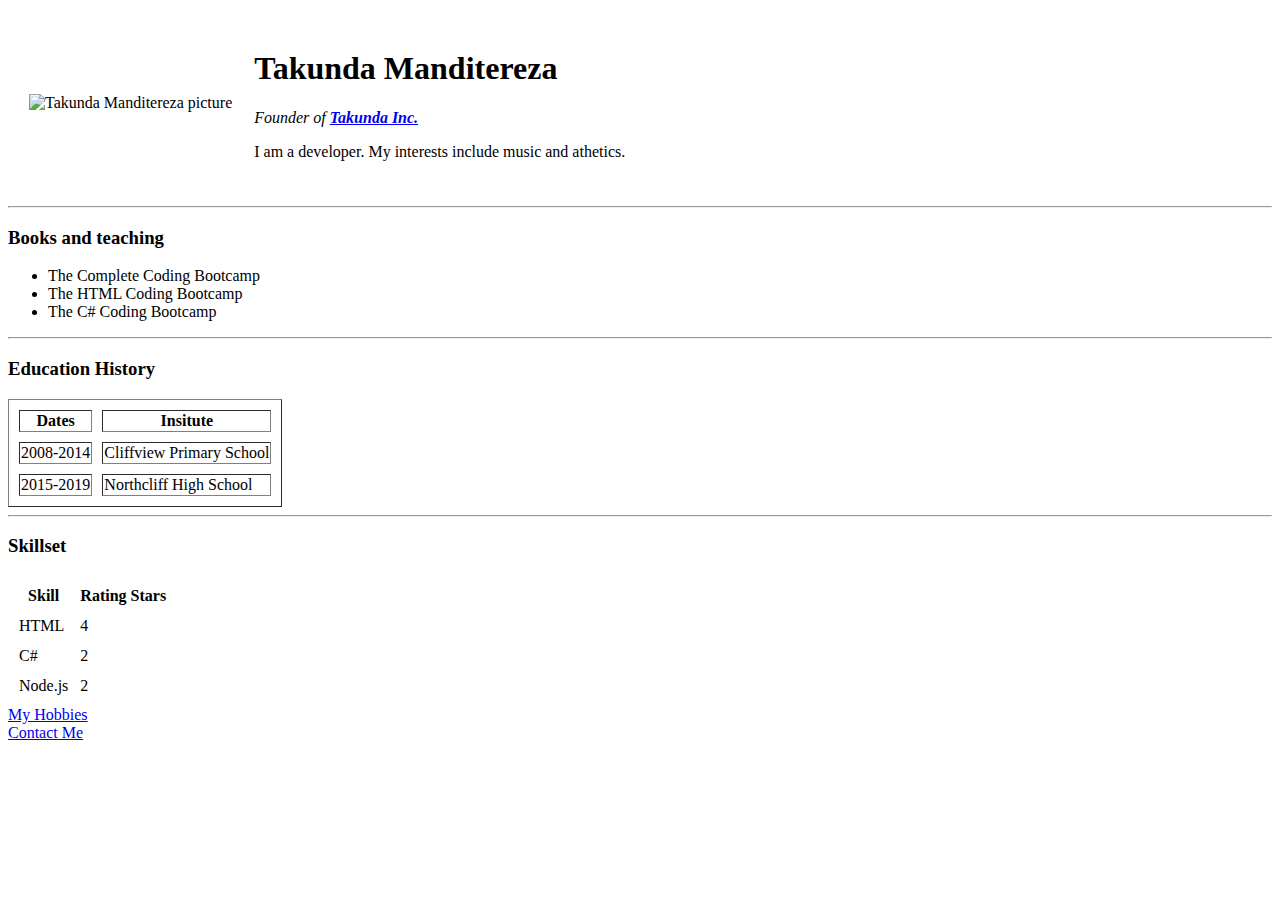
==== index.html @ 6ada78c5 "Add initial CV website files" ====
<!DOCTYPE html>
<html lang="en" dir="ltr">

<head>
  <meta charset="utf-8">
  <title> Takunda's personal site </title>
</head>

<body>
  <table cellspacing = "20">
    <tr>
      <td> <img src="TakundaProfilePic.jpg" alt="Takunda Manditereza picture"> </td>
      <td>   <h1> Takunda Manditereza </h1>
        <p><em> Founder of <strong> <a href="https://spotify.com/"> Takunda Inc. </a> </strong></em></p>
        <p> I am a developer. My interests include music and athetics. </p>
      </td>
    </tr>
  </table>

  <hr>
  <h3> Books and teaching </h3>
  <ul>
    <li> The Complete Coding Bootcamp </li>
    <li> The HTML Coding Bootcamp </li>
    <li> The C# Coding Bootcamp </li>
  </ul>
  <hr>
  <h3> Education History </h3>
  <table border = "1" cellspacing = "10" >
    <thead >
      <tr>
        <th> Dates </th>
        <th> Insitute </th>
      </tr>
    </thead >
    <tbody>
      <tr>
        <td> 2008-2014</td>
        <td> Cliffview Primary School </td>
      </tr>
      <tr>
        <td> 2015-2019</td>
        <td> Northcliff High School </td>
      </tr>
    </tbody>
    <tfoot>

    </tfoot>
  </table>
<hr>
<h3> Skillset </h3>
  <table cellspacing="10">
    <thead>
      <tr>
        <th> Skill </th>
        <th> Rating Stars </th>

      </tr>
    </thead>
    <tbody>
      <tr>
        <td> HTML</td>
        <td> 4 </td>
      </tr>
      <tr>
        <td> C#</td>
        <td> 2 </td>
      </tr>
      <tr>
        <td> Node.js </td>
        <td> 2 </td>
      </tr>
    </tbody>

    <tfoot>

    </tfoot>

  </table>


  <a href="hobbies.html"> My Hobbies </a> <br>
  <a href="contact-me.html"> Contact Me </a>
</body>

</html>
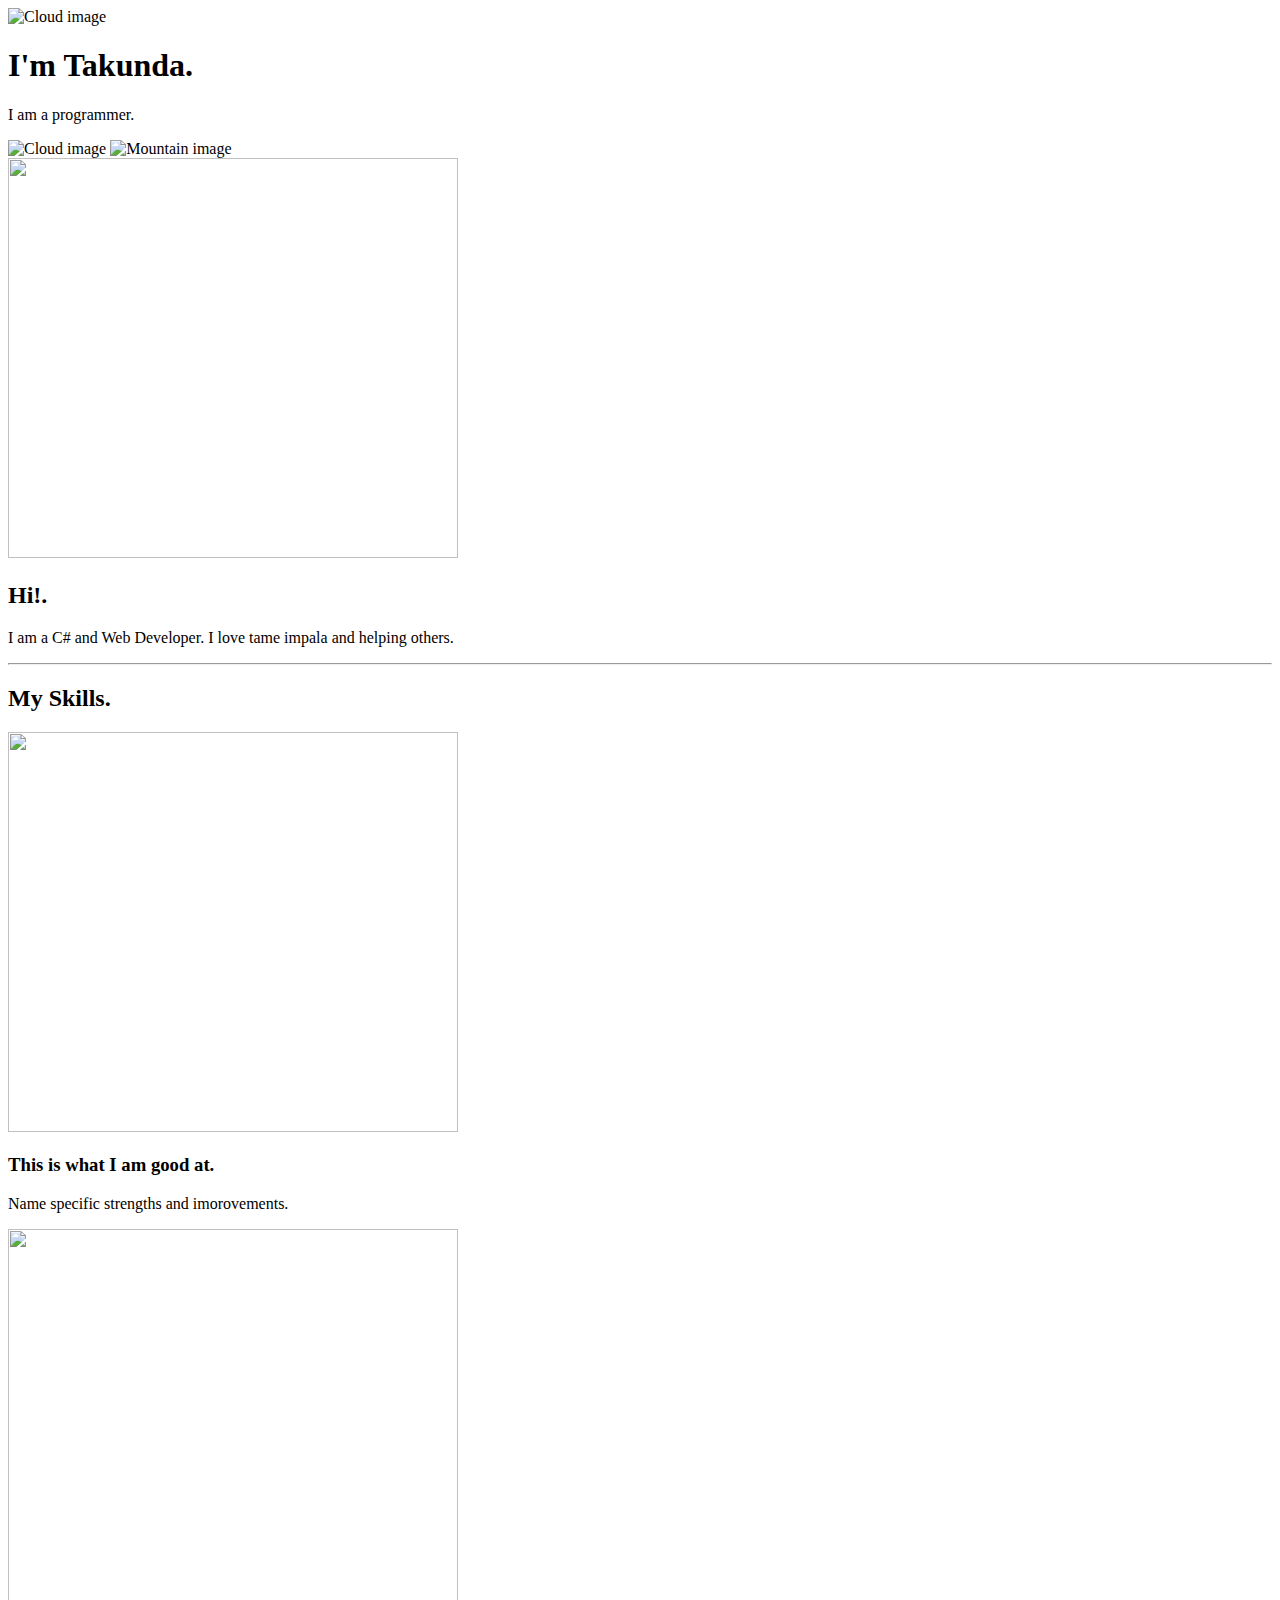
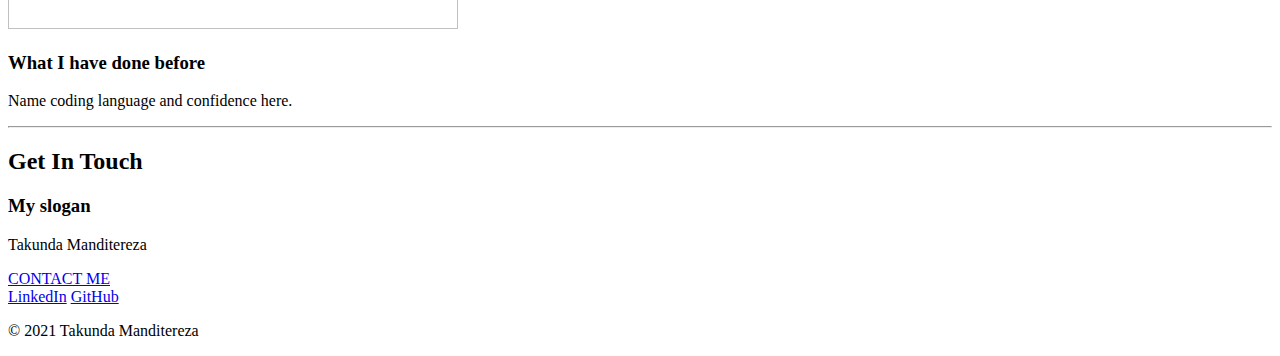
==== commit eea7524b: "Update index.html" ====
--- a/index.html
+++ b/index.html
@@ -1,86 +1,62 @@
 <!DOCTYPE html>
-<html lang="en" dir="ltr">
+<html>
 
 <head>
   <meta charset="utf-8">
-  <title> Takunda's personal site </title>
+  <title> Takunda Manditereza </title>
+  <link rel="stylesheet" href="css/styles.css">
+  <link rel="icon" href="favicon.ico">
+  <link rel="preconnect" href="https://fonts.googleapis.com">
+<link rel="preconnect" href="https://fonts.gstatic.com" crossorigin>
+<link href="https://fonts.googleapis.com/css2?family=Merriweather:wght@300&family=Montserrat:wght@100&family=Sacramento&display=swap" rel="stylesheet">
 </head>
 
-<body>
-  <table cellspacing = "20">
-    <tr>
-      <td> <img src="TakundaProfilePic.jpg" alt="Takunda Manditereza picture"> </td>
-      <td>   <h1> Takunda Manditereza </h1>
-        <p><em> Founder of <strong> <a href="https://spotify.com/"> Takunda Inc. </a> </strong></em></p>
-        <p> I am a developer. My interests include music and athetics. </p>
-      </td>
-    </tr>
-  </table>
+<body margin: 0px;>
+  <div class="top-container">
+    <img class= "topcloud" src="images/cloud.png" alt="Cloud image">
+    <h1> I'm Takunda.</h1>
+    <p> I am a <span class="underline"> pro</span>grammer. </p>
+    <img class = "bottomcloud" src="images/cloud.png" alt="Cloud image">
+    <img src="images/mountain.png" alt="Mountain image">
+  </div>
+  <div class="middle-container">
+    <div class="profile">
+      <img src="images/Takunda.JPG" alt="" height="400px" width="450px">
+      <h2>Hi!.</h2>
+      <p>I am a C# and Web Developer. I love tame impala and helping others.
 
-  <hr>
-  <h3> Books and teaching </h3>
-  <ul>
-    <li> The Complete Coding Bootcamp </li>
-    <li> The HTML Coding Bootcamp </li>
-    <li> The C# Coding Bootcamp </li>
-  </ul>
-  <hr>
-  <h3> Education History </h3>
-  <table border = "1" cellspacing = "10" >
-    <thead >
-      <tr>
-        <th> Dates </th>
-        <th> Insitute </th>
-      </tr>
-    </thead >
-    <tbody>
-      <tr>
-        <td> 2008-2014</td>
-        <td> Cliffview Primary School </td>
-      </tr>
-      <tr>
-        <td> 2015-2019</td>
-        <td> Northcliff High School </td>
-      </tr>
-    </tbody>
-    <tfoot>
-
-    </tfoot>
-  </table>
-<hr>
-<h3> Skillset </h3>
-  <table cellspacing="10">
-    <thead>
-      <tr>
-        <th> Skill </th>
-        <th> Rating Stars </th>
-
-      </tr>
-    </thead>
-    <tbody>
-      <tr>
-        <td> HTML</td>
-        <td> 4 </td>
-      </tr>
-      <tr>
-        <td> C#</td>
-        <td> 2 </td>
-      </tr>
-      <tr>
-        <td> Node.js </td>
-        <td> 2 </td>
-      </tr>
-    </tbody>
-
-    <tfoot>
-
-    </tfoot>
-
-  </table>
+</p>
+    </div>
+    <hr>
+    <div class="skills">
+      <h2>My Skills.</h2>
+      <div class="skill-row">
+        <img class="" src="images/skills.jpg" alt="" height="400px" width="450px">
+        <h3>This is what I am good at.</h3>
+        <p>Name specific strengths and imorovements.</p>
+      </div>
+      <div class="skill-row">
+        <img class="" src="images/working.gif" alt="" height="400px" width="450px">
+        <h3>What I have done before </h3>
+        <p>Name coding language and confidence here.</p>
+      </div>
+    </div>
+    <hr>
+    <div class="contact-me">
+      <h2>Get In Touch</h2>
+      <h3>My slogan</h3>
+      <p> Takunda Manditereza </p>
+      <a class="btn" href="mailto:Manditerezatm@gmail.com">CONTACT ME</a>
+    </div>
+  </div>
 
 
-  <a href="hobbies.html"> My Hobbies </a> <br>
-  <a href="contact-me.html"> Contact Me </a>
+  <div class="bottom-container">
+    <a class="footer-link" href="https://www.linkedin.com/in/Takunda-Manditereza">LinkedIn</a>
+    <a class="footer-link" href="https://github.com/jjcool9300"> GitHub </a>
+    <p>© 2021 Takunda Manditereza</p>
+  </div>
+
 </body>
 
 </html>
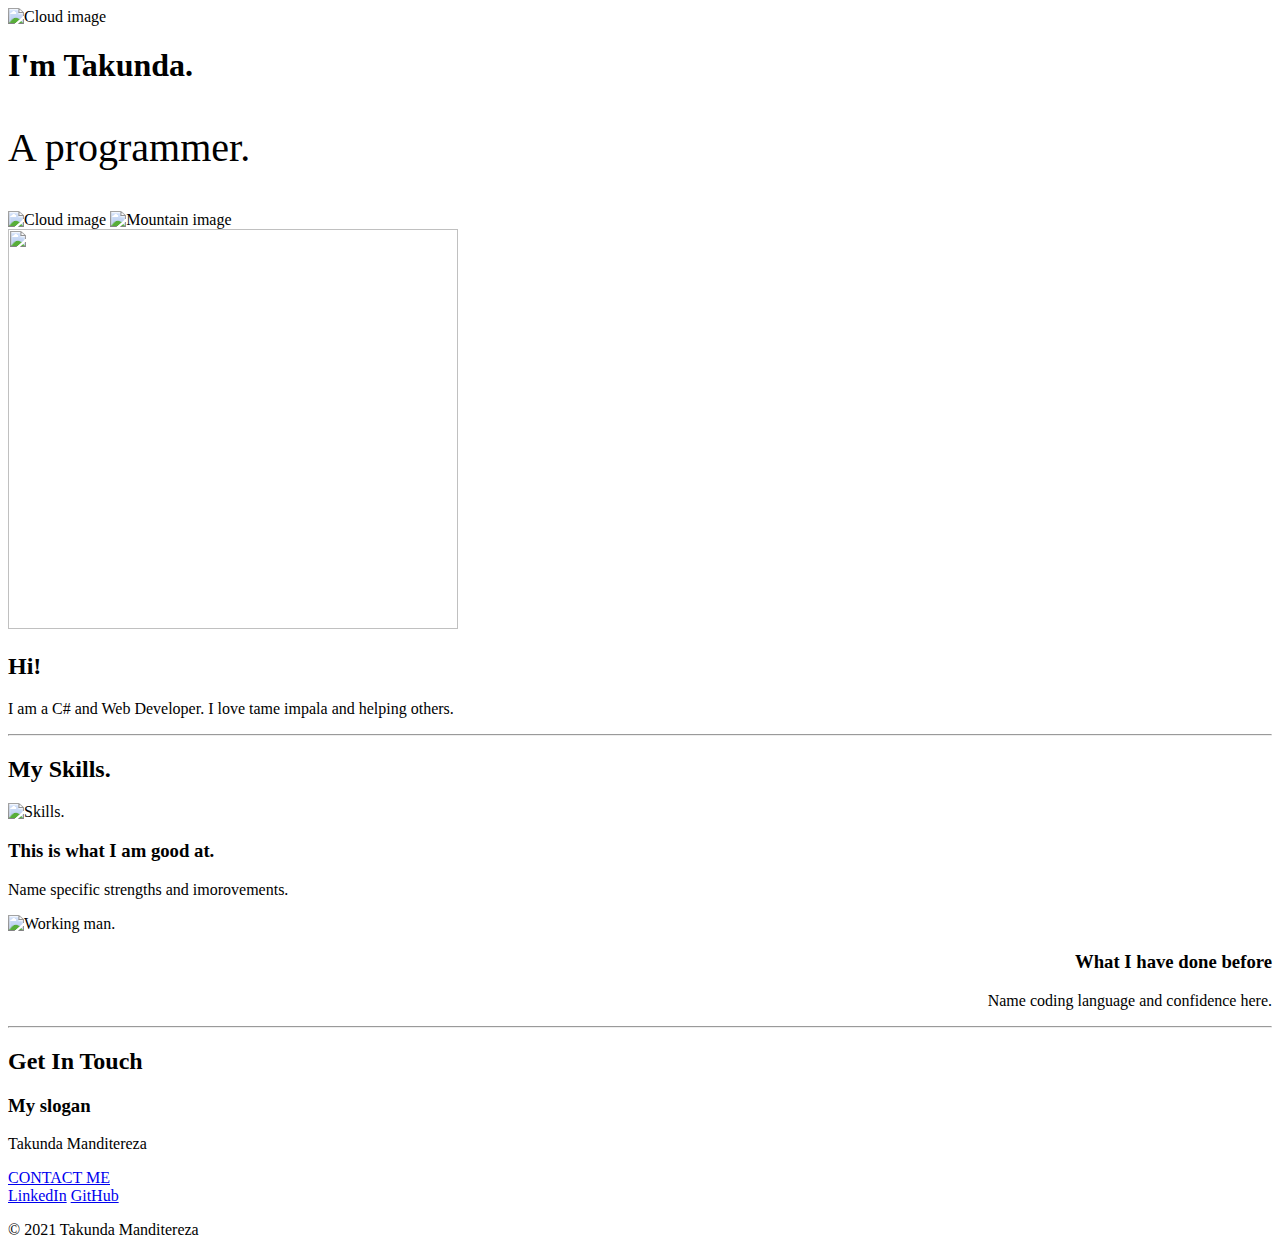
==== commit ee5eb253: "Add files via upload" ====
--- a/index.html
+++ b/index.html
@@ -7,41 +7,46 @@
   <link rel="stylesheet" href="css/styles.css">
   <link rel="icon" href="favicon.ico">
   <link rel="preconnect" href="https://fonts.googleapis.com">
-<link rel="preconnect" href="https://fonts.gstatic.com" crossorigin>
-<link href="https://fonts.googleapis.com/css2?family=Merriweather:wght@300&family=Montserrat:wght@100&family=Sacramento&display=swap" rel="stylesheet">
+  <link rel="preconnect" href="https://fonts.gstatic.com" crossorigin>
+  <link href="https://fonts.googleapis.com/css2?family=Merriweather:wght@300&family=Montserrat:wght@100&family=Sacramento&display=swap" rel="stylesheet">
 </head>
 
 <body margin: 0px;>
   <div class="top-container">
-    <img class= "topcloud" src="images/cloud.png" alt="Cloud image">
+    <img class="topcloud" src="images/cloud.png" alt="Cloud image">
     <h1> I'm Takunda.</h1>
-    <p> I am a <span class="underline"> pro</span>grammer. </p>
-    <img class = "bottomcloud" src="images/cloud.png" alt="Cloud image">
+    <p class="p-bolder" style=" font-size: 2.5em"> A <span class="underline"> pro</span>grammer. </p>
+    <img class="bottomcloud" src="images/cloud.png" alt="Cloud image">
     <img src="images/mountain.png" alt="Mountain image">
   </div>
+
   <div class="middle-container">
     <div class="profile">
-      <img src="images/Takunda.JPG" alt="" height="400px" width="450px">
-      <h2>Hi!.</h2>
-      <p>I am a C# and Web Developer. I love tame impala and helping others.
+      <img src="images/Takunda.jpg" alt="" height="400px" width="450px">
+      <h2>Hi!</h2>
+      <p  class = "p-bolder">I am a C# and Web Developer. I love tame impala and helping others.
 
-</p>
+      </p>
     </div>
     <hr>
+
     <div class="skills">
       <h2>My Skills.</h2>
       <div class="skill-row">
-        <img class="" src="images/skills.jpg" alt="" height="400px" width="450px">
+        <img class="skills-image" src="images/Skills.jpg" alt="Skills." >
         <h3>This is what I am good at.</h3>
-        <p>Name specific strengths and imorovements.</p>
+        <p class = "p-bolder">Name specific strengths and imorovements.</p>
       </div>
+
       <div class="skill-row">
-        <img class="" src="images/working.gif" alt="" height="400px" width="450px">
-        <h3>What I have done before </h3>
-        <p>Name coding language and confidence here.</p>
+        <img class="giffy-image" src="images/working.gif" alt="Working man." >
+        <h3 style= "text-align: right">What I have done before </h3>
+        <p class = "p-bolder"style= "text-align: right"> Name coding language and confidence here.</p>
       </div>
     </div>
+
     <hr>
+
     <div class="contact-me">
       <h2>Get In Touch</h2>
       <h3>My slogan</h3>
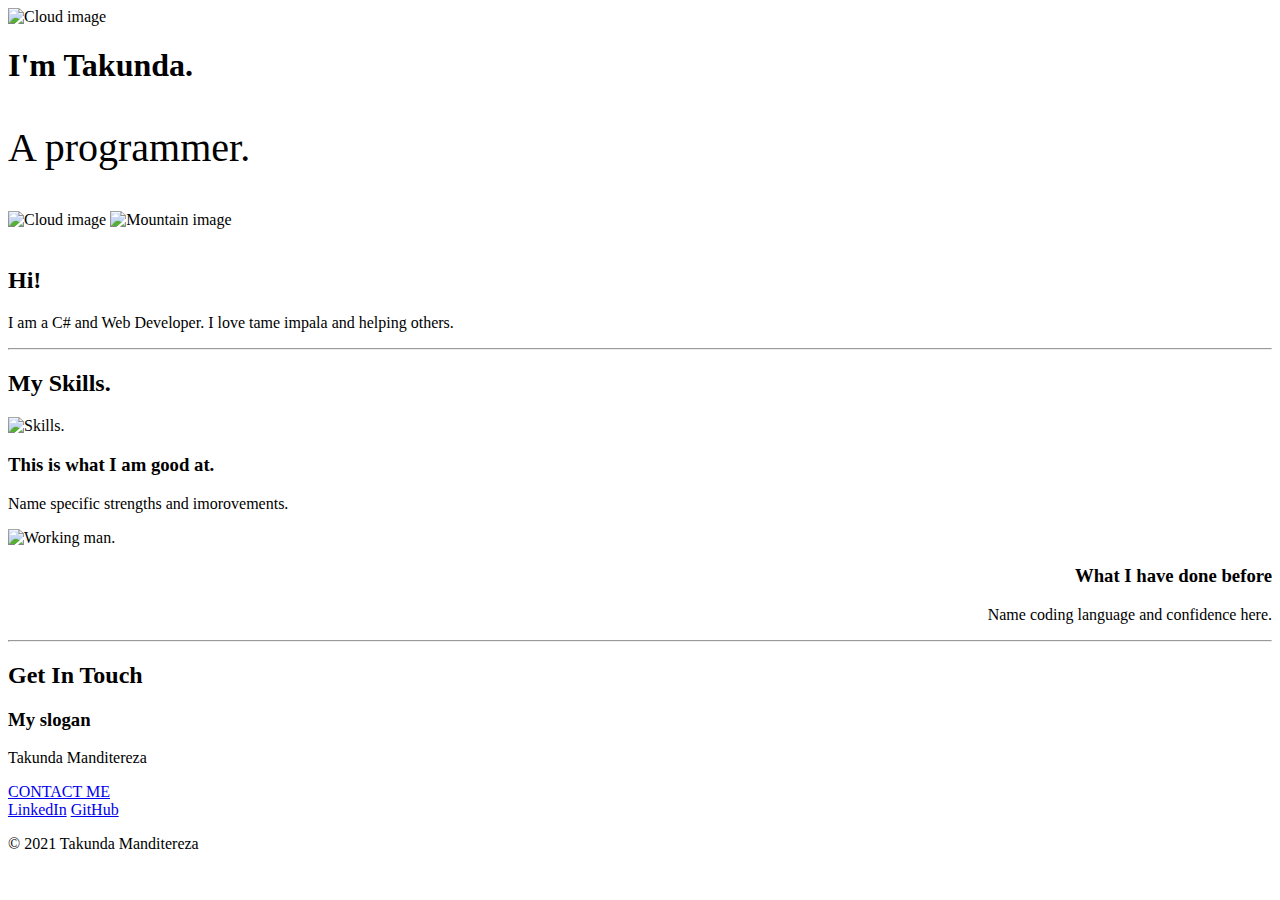
==== commit d19e9319: "Update index.html" ====
--- a/index.html
+++ b/index.html
@@ -22,7 +22,7 @@
 
   <div class="middle-container">
     <div class="profile">
-      <img src="images/Takunda.jpg" alt="" height="400px" width="450px">
+      <img src="images/Takunda.JPG" alt="" height="0.7em" width="0.4em">
       <h2>Hi!</h2>
       <p  class = "p-bolder">I am a C# and Web Developer. I love tame impala and helping others.
 
@@ -33,14 +33,14 @@
     <div class="skills">
       <h2>My Skills.</h2>
       <div class="skill-row">
-        <img class="skills-image" src="images/Skills.jpg" alt="Skills." >
+        <img class="skills-image" src="images/skills.jpg" alt="Skills." >
         <h3>This is what I am good at.</h3>
         <p class = "p-bolder">Name specific strengths and imorovements.</p>
       </div>
 
       <div class="skill-row">
         <img class="giffy-image" src="images/working.gif" alt="Working man." >
-        <h3 style= "text-align: right">What I have done before </h3>
+        <h3 style= "text-align: right"> What I have done before </h3>
         <p class = "p-bolder"style= "text-align: right"> Name coding language and confidence here.</p>
       </div>
     </div>
